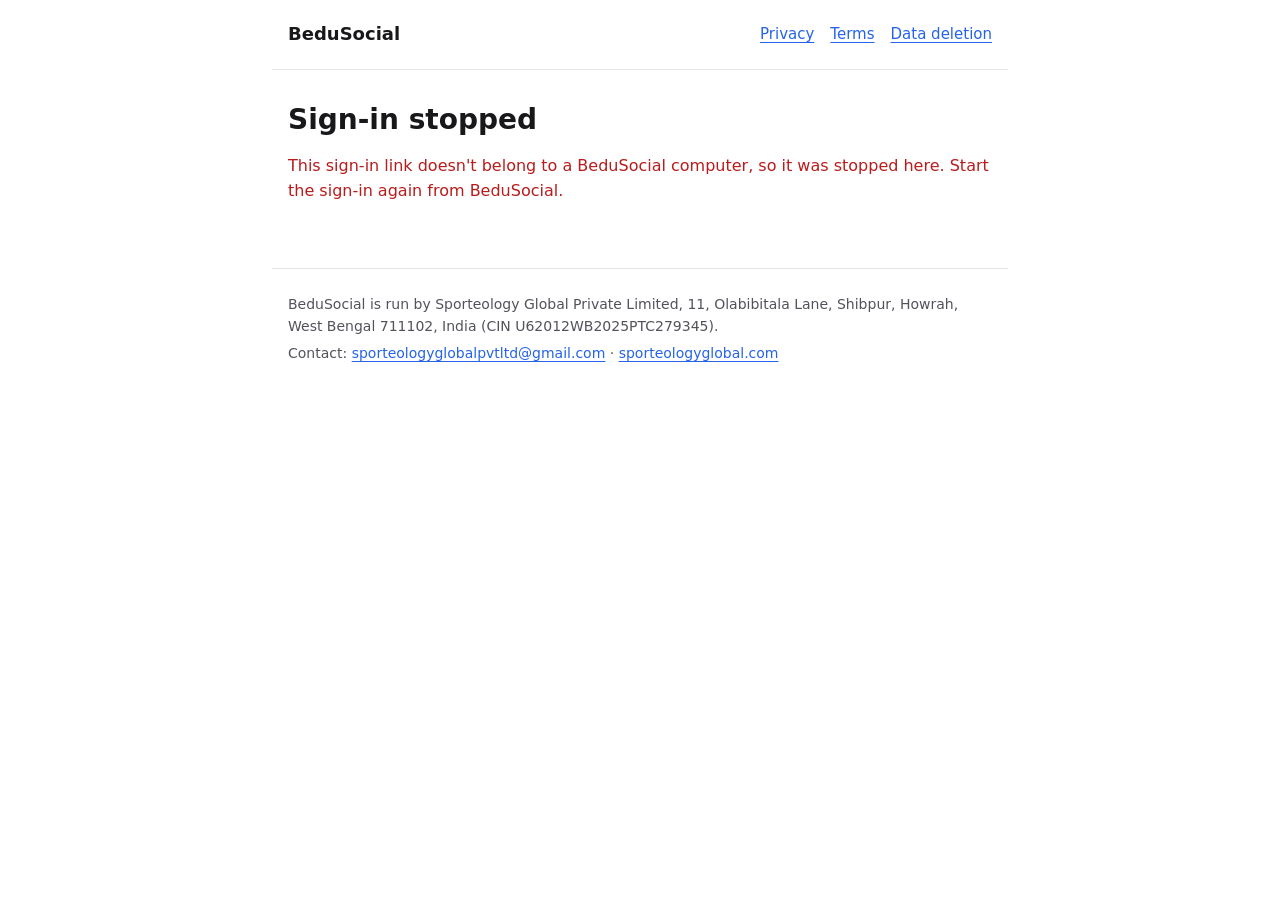
==== oauth/index.html @ a23f7ffc "Publish site from BeduSocial-SMM-Tool 38fe3d9" ====
<!doctype html>
<html lang="en-IN">
<head>
<meta charset="utf-8">
<meta name="viewport" content="width=device-width, initial-scale=1">
<meta http-equiv="Content-Security-Policy" content="default-src 'none'; style-src 'self'; script-src 'self'; img-src 'self'; base-uri 'none'; form-action 'none'">
<meta name="referrer" content="no-referrer">
<title>Signing in · BeduSocial</title>
<link rel="stylesheet" href="/style.css">
<script type="module" src="relay.js"></script>
</head>
<body>
<header>
  <a class="name" href="/">BeduSocial</a>
  <nav aria-label="Pages">
    <a href="/privacy.html">Privacy</a>
    <a href="/terms.html">Terms</a>
    <a href="/data-deletion.html">Data deletion</a>
  </nav>
</header>
<main>
<h1>Signing in…</h1>
<p id="status" role="status">Taking you back to BeduSocial.</p>
<noscript><p class="error">Turn on JavaScript to finish signing in to BeduSocial.</p></noscript>
</main>
<footer>
  <p>BeduSocial is run by Sporteology Global Private Limited, 11, Olabibitala Lane, Shibpur, Howrah, West Bengal 711102, India
  (CIN U62012WB2025PTC279345).</p>
  <p>Contact: <a href="mailto:sporteologyglobalpvtltd@gmail.com">sporteologyglobalpvtltd@gmail.com</a> · <a href="https://sporteologyglobal.com">sporteologyglobal.com</a></p>
</footer>
</body>
</html>
---- style.css ----
:root {
  color-scheme: light dark;
  --bg: #ffffff;
  --fg: #18181b;
  --muted: #52525b;
  --line: #e4e4e7;
  --accent: #2563eb;
  --card: #fafafa;
  --error: #b91c1c;
}
@media (prefers-color-scheme: dark) {
  :root {
    --bg: #0b0b0d;
    --fg: #f4f4f5;
    --muted: #a1a1aa;
    --line: #27272a;
    --accent: #60a5fa;
    --card: #141417;
    --error: #f87171;
  }
}
* { box-sizing: border-box; }
html { -webkit-text-size-adjust: 100%; }
body {
  margin: 0;
  background: var(--bg);
  color: var(--fg);
  font: 16px/1.6 system-ui, -apple-system, "Segoe UI", Roboto, "Noto Sans", sans-serif;
}
header, main, footer { max-width: 46rem; margin: 0 auto; padding: 0 1rem; }
header { display: flex; flex-wrap: wrap; align-items: center; justify-content: space-between; gap: 0.5rem 1.5rem;
  padding-top: 1.25rem; padding-bottom: 1.25rem; border-bottom: 1px solid var(--line); }
header .name { font-weight: 700; font-size: 1.125rem; color: var(--fg); text-decoration: none; }
nav { display: flex; flex-wrap: wrap; gap: 0.25rem 1rem; font-size: 0.9375rem; }
main { padding-top: 2rem; padding-bottom: 3rem; }
h1 { font-size: 1.75rem; line-height: 1.25; margin: 0 0 0.5rem; }
h2 { font-size: 1.1875rem; margin: 2rem 0 0.5rem; }
p, li { color: var(--fg); }
.lead { font-size: 1.0625rem; color: var(--muted); margin-top: 0; }
.updated { color: var(--muted); font-size: 0.875rem; }
a { color: var(--accent); text-underline-offset: 3px; }
ul { padding-left: 1.25rem; }
.card { background: var(--card); border: 1px solid var(--line); border-radius: 0.75rem; padding: 1rem 1.25rem; margin: 1.5rem 0; }
.error { color: var(--error); }
footer { padding-top: 1.25rem; padding-bottom: 2rem; border-top: 1px solid var(--line); color: var(--muted); font-size: 0.875rem; }
footer p { color: var(--muted); margin: 0.25rem 0; }
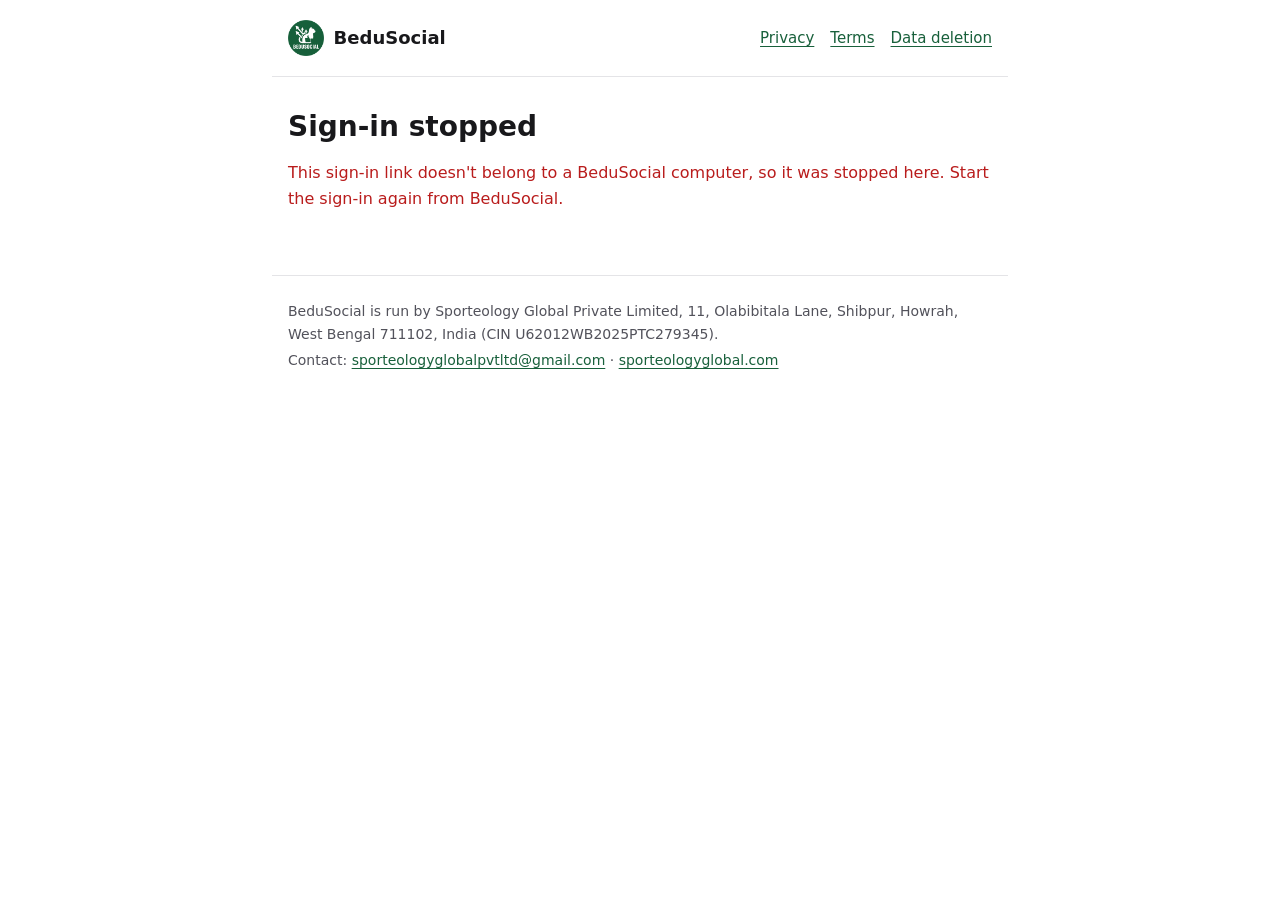
==== commit e4d78f8d: "Publish site from BeduSocial-SMM-Tool b9a11d7" ====
--- a/oauth/index.html
+++ b/oauth/index.html
@@ -7,11 +7,13 @@
 <meta name="referrer" content="no-referrer">
 <title>Signing in · BeduSocial</title>
 <link rel="stylesheet" href="/style.css">
+<link rel="icon" type="image/png" href="/favicon.png">
+<meta name="theme-color" content="#18603B">
 <script type="module" src="relay.js"></script>
 </head>
 <body>
 <header>
-  <a class="name" href="/">BeduSocial</a>
+  <a class="name" href="/"><img src="/logo.png" alt="" width="36" height="36">BeduSocial</a>
   <nav aria-label="Pages">
     <a href="/privacy.html">Privacy</a>
     <a href="/terms.html">Terms</a>
--- a/style.css
+++ b/style.css
@@ -4,7 +4,7 @@
   --fg: #18181b;
   --muted: #52525b;
   --line: #e4e4e7;
-  --accent: #2563eb;
+  --accent: #18603b;
   --card: #fafafa;
   --error: #b91c1c;
 }
@@ -14,7 +14,7 @@
     --fg: #f4f4f5;
     --muted: #a1a1aa;
     --line: #27272a;
-    --accent: #60a5fa;
+    --accent: #5fb58a;
     --card: #141417;
     --error: #f87171;
   }
@@ -30,7 +30,9 @@
 header, main, footer { max-width: 46rem; margin: 0 auto; padding: 0 1rem; }
 header { display: flex; flex-wrap: wrap; align-items: center; justify-content: space-between; gap: 0.5rem 1.5rem;
   padding-top: 1.25rem; padding-bottom: 1.25rem; border-bottom: 1px solid var(--line); }
-header .name { font-weight: 700; font-size: 1.125rem; color: var(--fg); text-decoration: none; }
+header .name { display: inline-flex; align-items: center; gap: 0.6rem; font-weight: 700; font-size: 1.125rem;
+  color: var(--fg); text-decoration: none; }
+header .name img { width: 36px; height: 36px; }
 nav { display: flex; flex-wrap: wrap; gap: 0.25rem 1rem; font-size: 0.9375rem; }
 main { padding-top: 2rem; padding-bottom: 3rem; }
 h1 { font-size: 1.75rem; line-height: 1.25; margin: 0 0 0.5rem; }
